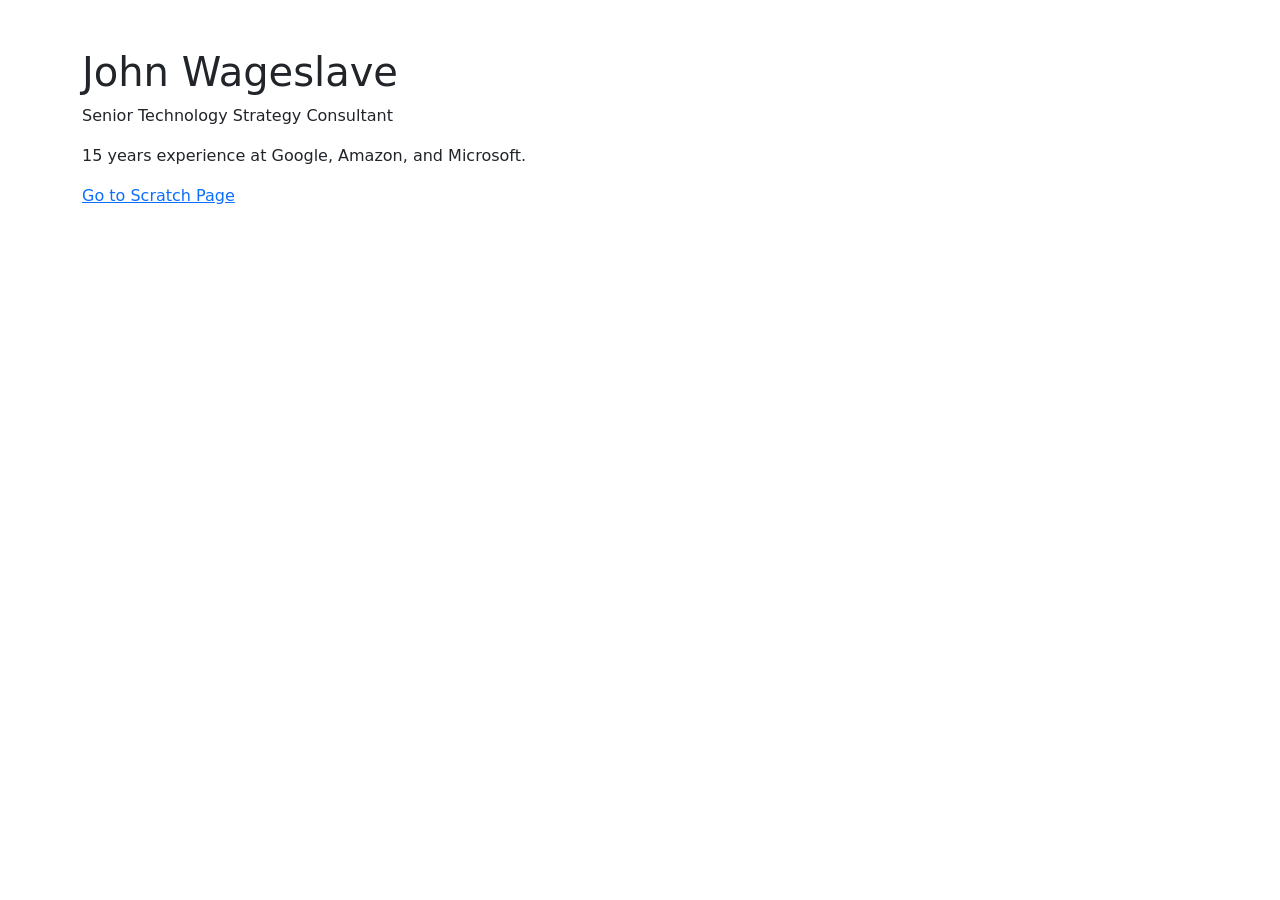
==== index.html @ b78f5809 "Rename index-IS201.html to index.html" ====
<!DOCTYPE html>
<html lang="en">
<head>
<meta charset="UTF-8">
<meta name="viewport" content="width=device-width, initial-scale=1.0">
<title>John Wageslave</title>
<link href="https://cdn.jsdelivr.net/npm/bootstrap@5.3.3/dist/css/bootstrap.min.css" rel="stylesheet">
<link rel="stylesheet" href="styles.css">
</head>
<body>
<div class="container mt-5">
<h1>John Wageslave</h1>
<p>Senior Technology Strategy Consultant</p>
<p>15 years experience at Google, Amazon, and Microsoft.</p>
<a href="scratch.html">Go to Scratch Page</a>
</div>
</body>
</html>
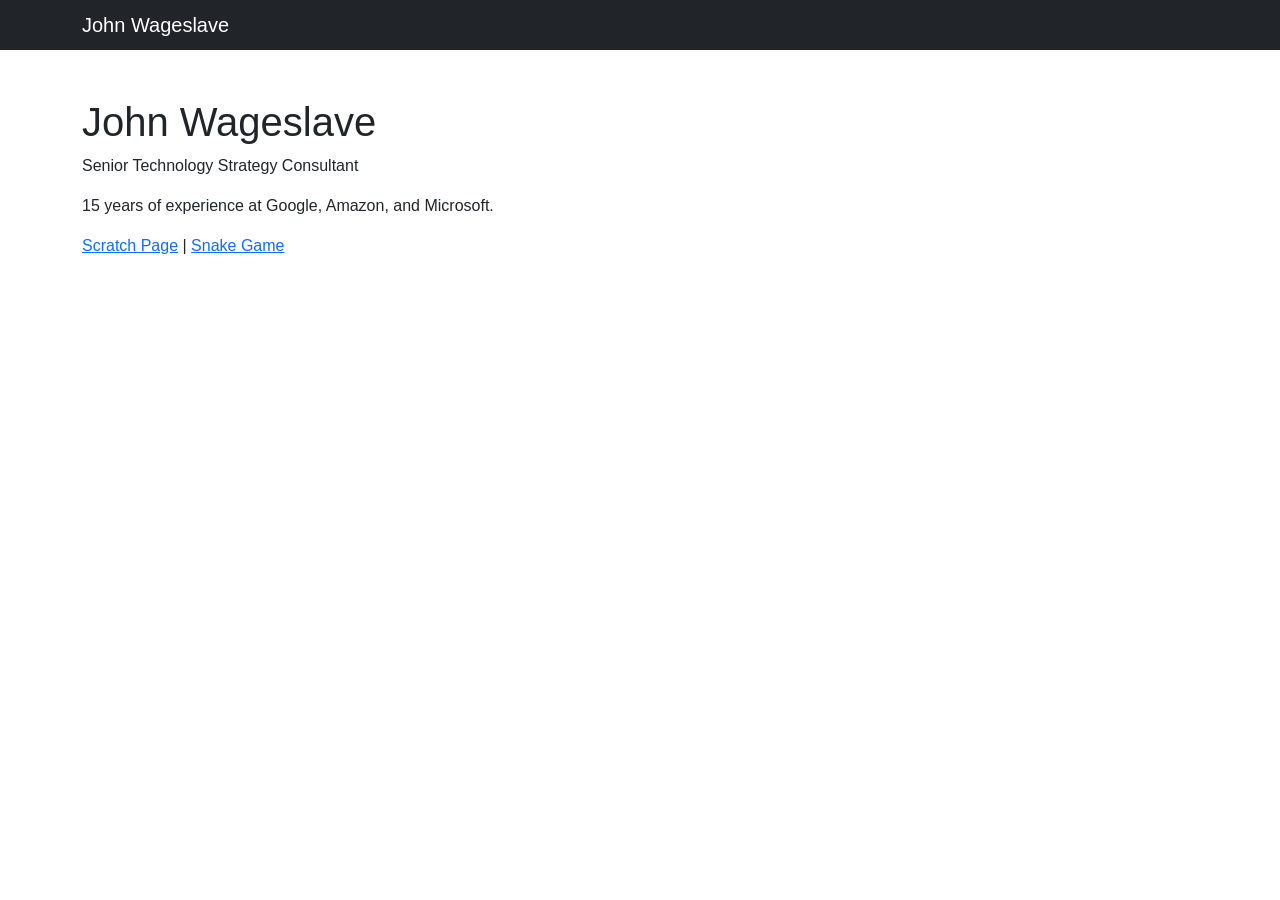
==== commit 5147d068: "Add files via upload" ====
--- a/index.html
+++ b/index.html
@@ -1,18 +1,28 @@
 <!DOCTYPE html>
 <html lang="en">
 <head>
-<meta charset="UTF-8">
-<meta name="viewport" content="width=device-width, initial-scale=1.0">
-<title>John Wageslave</title>
-<link href="https://cdn.jsdelivr.net/npm/bootstrap@5.3.3/dist/css/bootstrap.min.css" rel="stylesheet">
-<link rel="stylesheet" href="styles.css">
+  <meta charset="UTF-8" />
+  <meta name="viewport" content="width=device-width, initial-scale=1.0" />
+  <title>John Wageslave | Professional Portfolio</title>
+  <link href="https://cdn.jsdelivr.net/npm/bootstrap@5.3.3/dist/css/bootstrap.min.css" rel="stylesheet" />
+  <link rel="stylesheet" href="styles.css" />
 </head>
 <body>
+
+<nav class="navbar navbar-dark bg-dark">
+  <div class="container">
+    <span class="navbar-brand mb-0 h1">John Wageslave</span>
+  </div>
+</nav>
+
 <div class="container mt-5">
-<h1>John Wageslave</h1>
-<p>Senior Technology Strategy Consultant</p>
-<p>15 years experience at Google, Amazon, and Microsoft.</p>
-<a href="scratch.html">Go to Scratch Page</a>
+  <h1>John Wageslave</h1>
+  <p>Senior Technology Strategy Consultant</p>
+  <p>15 years of experience at Google, Amazon, and Microsoft.</p>
+
+  <a href="scratch.html">Scratch Page</a> |
+  <a href="snake.html">Snake Game</a>
 </div>
+
 </body>
 </html>
--- a/styles.css
+++ b/styles.css
@@ -0,0 +1,3 @@
+body {
+  font-family: Arial;
+}
